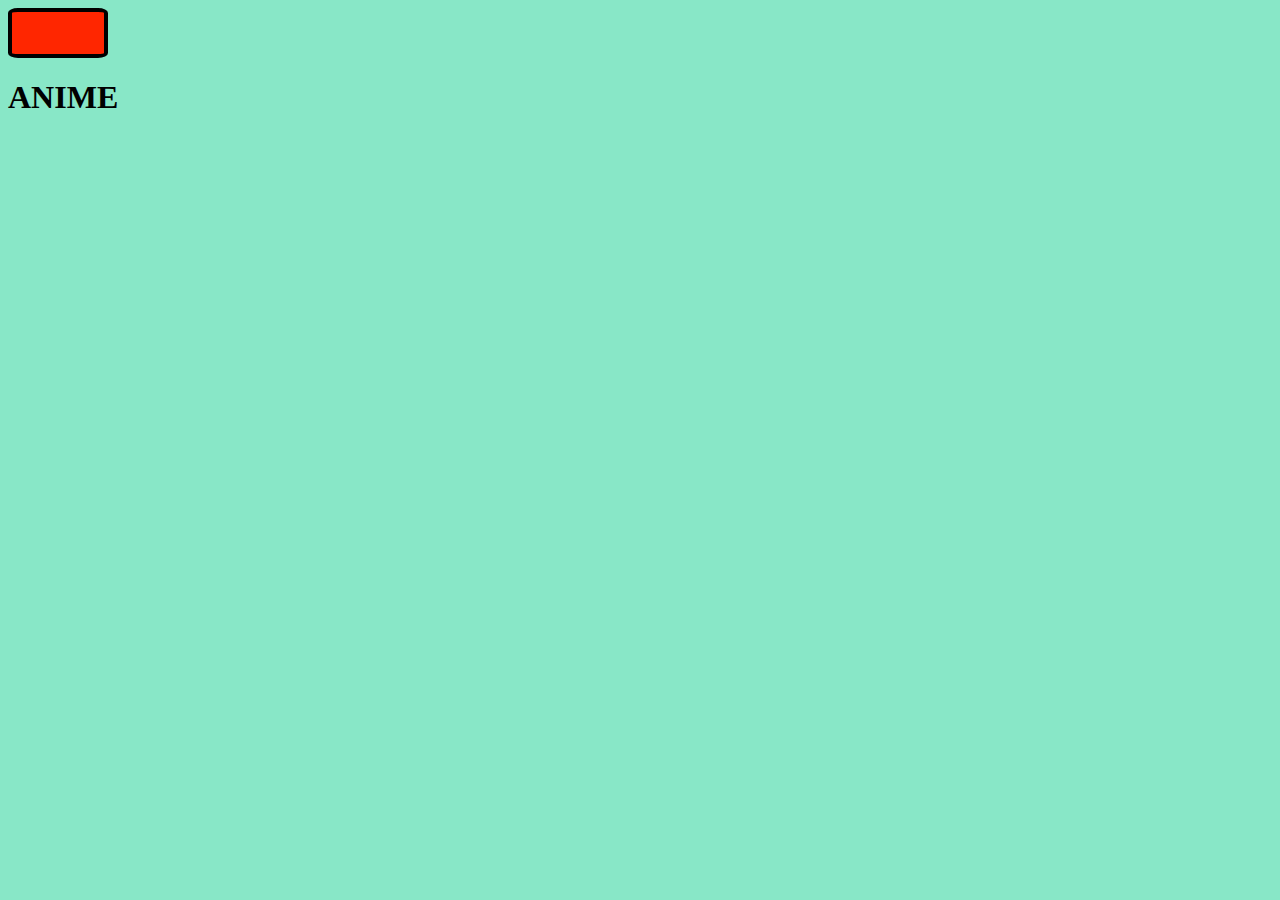
==== index.html @ 05f75d18 "create index" ====
<!DOCTYPE html>
<html lang="en">
<head>
    <meta charset="UTF-8">
    <meta http-equiv="X-UA-Compatible" content="IE=edge">
    <meta name="viewport" content="width=device-width, initial-scale=1.0">
    <link rel="stylesheet" href="style.css">
    <title>Document</title>
</head>
<body>
    <input id="java" type="button" value="">
    <div class="mainbeer">
        <div class="header" >
                <h1>ANIME</h1>
        </div>

    </div>


    <script src="script.js"></script>
</body>
</html>
---- style.css ----
#java{
    width: 100px;

    height: 50px;
    background-color: rgb(255, 38, 0);
    border-radius: 10%;
    border: 4px;
    border-style: solid;
}


body{
    background-color: rgb(136, 231, 199);
}
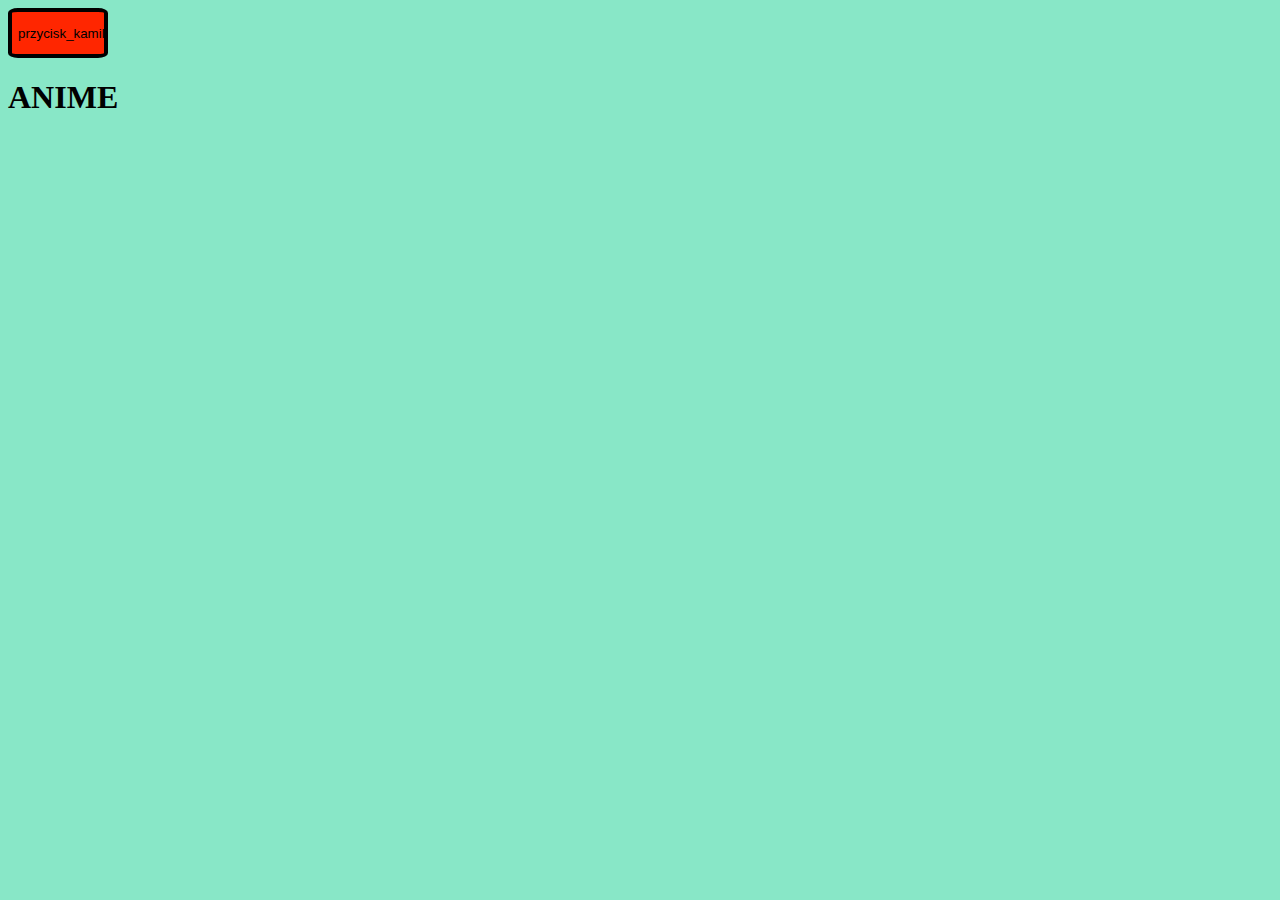
==== commit 4b568f2d: "Dodanie przyciska" ====
--- a/index.html
+++ b/index.html
@@ -8,7 +8,7 @@
     <title>Document</title>
 </head>
 <body>
-    <input id="java" type="button" value="">
+    <input id="java" type="button" value="przycisk_kamila_gej">
     <div class="mainbeer">
         <div class="header" >
                 <h1>ANIME</h1>
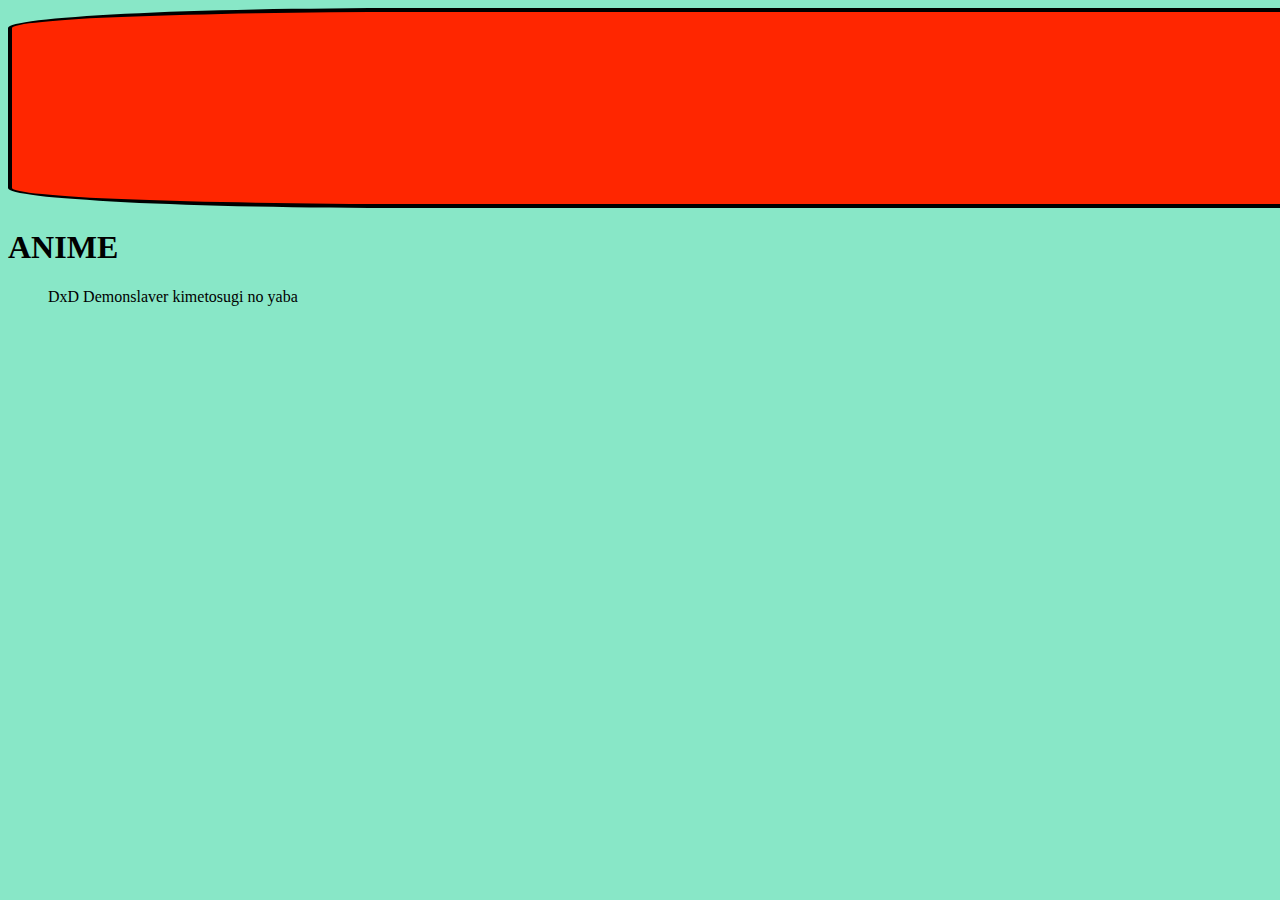
==== commit 708158f1: "create ul" ====
--- a/index.html
+++ b/index.html
@@ -13,7 +13,13 @@
         <div class="header" >
                 <h1>ANIME</h1>
         </div>
-
+        <div id="main">
+            <ul>
+                <il>DxD</il>
+                <il>Demonslaver</il>
+                <il>kimetosugi no yaba</il>
+            </ul>
+        </div>
     </div>
 
 
--- a/style.css
+++ b/style.css
@@ -1,7 +1,7 @@
 #java{
-    width: 100px;
-
-    height: 50px;
+    width: 4000px;
+    font-size: x-small;
+    height: 200px;
     background-color: rgb(255, 38, 0);
     border-radius: 10%;
     border: 4px;
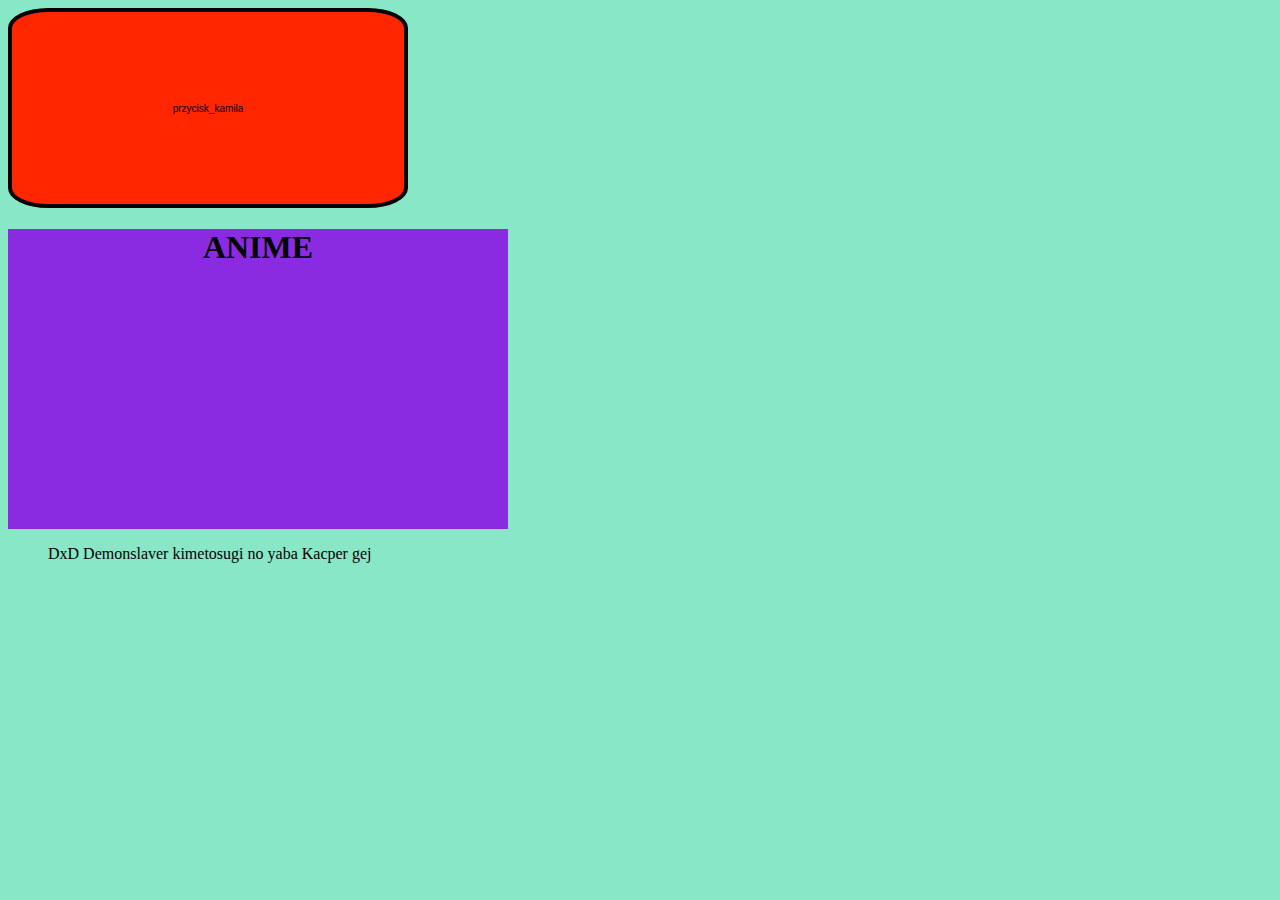
==== commit 4a2c1f1c: "list updated" ====
--- a/index.html
+++ b/index.html
@@ -8,7 +8,7 @@
     <title>Document</title>
 </head>
 <body>
-    <input id="java" type="button" value="przycisk_kamila_gej">
+    <input id="java" type="button" value="przycisk_kamila">
     <div class="mainbeer">
         <div class="header" >
                 <h1>ANIME</h1>
@@ -18,6 +18,7 @@
                 <il>DxD</il>
                 <il>Demonslaver</il>
                 <il>kimetosugi no yaba</il>
+                <il>Kacper gej</il>
             </ul>
         </div>
     </div>
--- a/style.css
+++ b/style.css
@@ -1,5 +1,5 @@
 #java{
-    width: 4000px;
+    width: 400px;
     font-size: x-small;
     height: 200px;
     background-color: rgb(255, 38, 0);
@@ -13,3 +13,12 @@
     background-color: rgb(136, 231, 199);
 }
 
+
+.header{
+    text-align: center;
+    background-color: blueviolet;
+    width: 500px;
+    height: 300px;
+    border-style: solid;
+    border: 15px;
+}
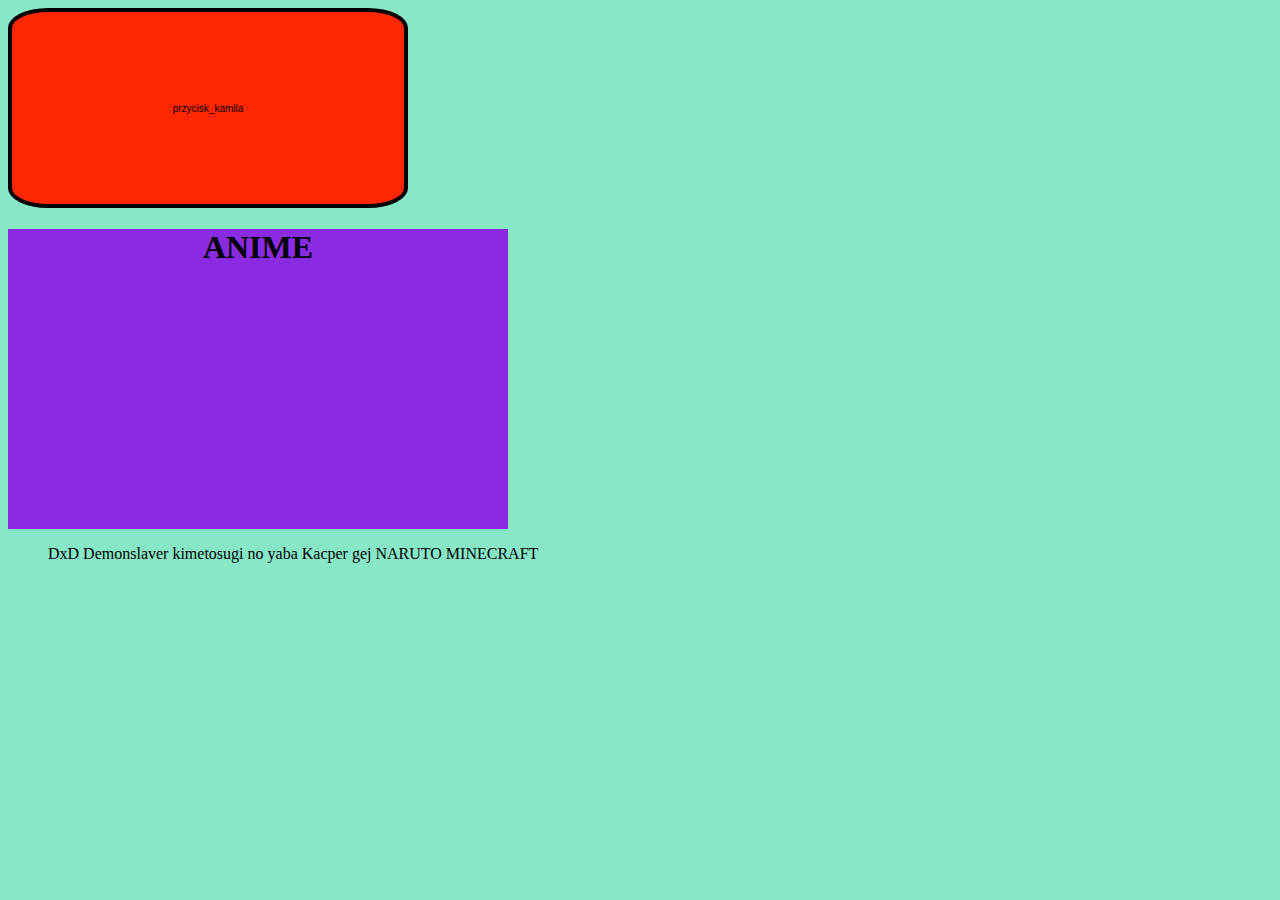
==== commit 6b58a821: "create MINECRAFTY" ====
--- a/index.html
+++ b/index.html
@@ -19,10 +19,12 @@
                 <il>Demonslaver</il>
                 <il>kimetosugi no yaba</il>
                 <il>Kacper gej</il>
+                <il>NARUTO</il>
+                <il>MINECRAFT</il>
             </ul>
         </div>
     </div>
-
+    
 
     <script src="script.js"></script>
 </body>
